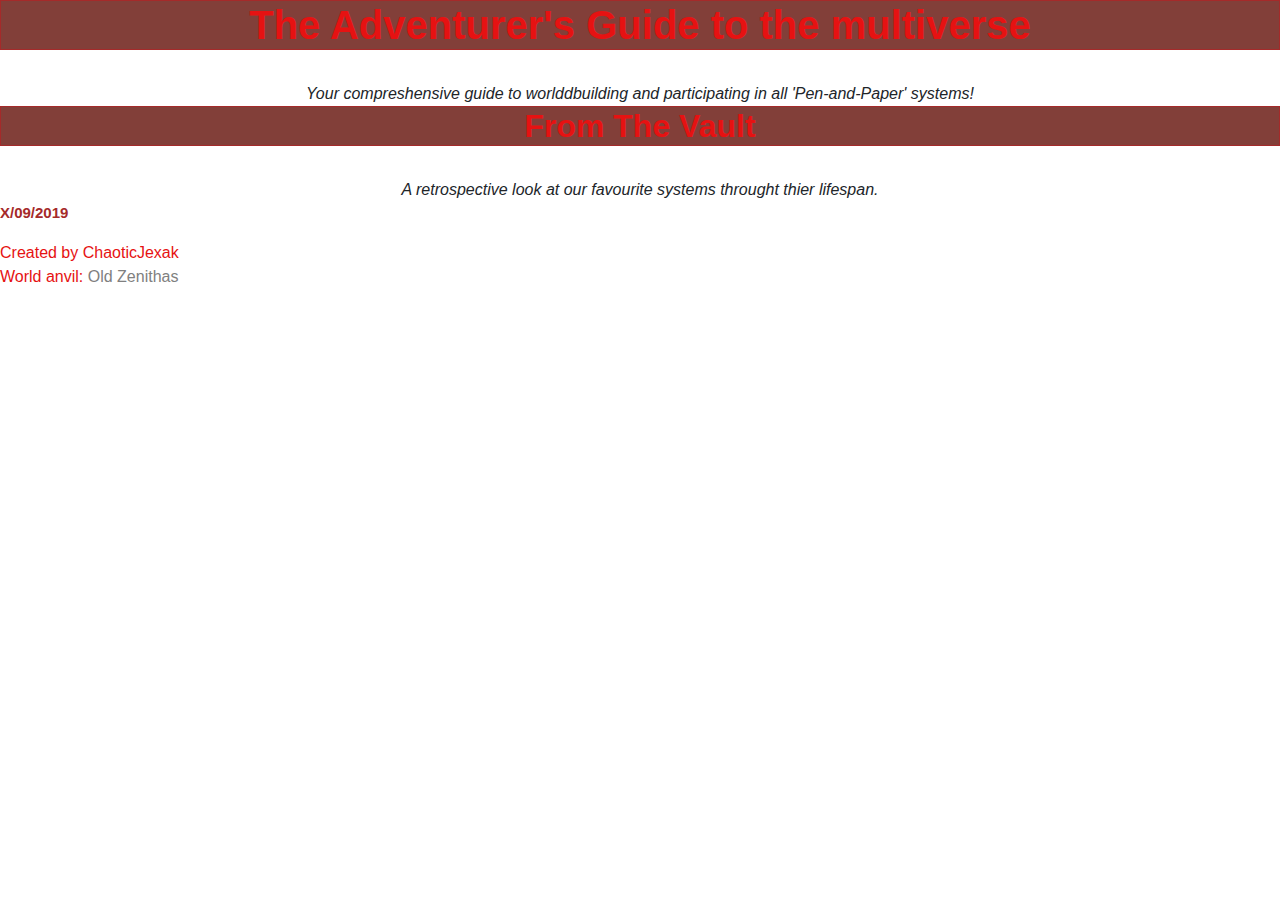
==== From the Vault.html @ 017f331b "Update From the Vault.html" ====
<!DOCTYPE html>
<html lang="en">

<head>
<body background="https://live.staticflickr.com/2944/15192879329_9052a4812b_b.jpg" >
<link rel="stylesheet" href="https://stackpath.bootstrapcdn.com/bootstrap/4.3.1/css/bootstrap.min.css" integrity="sha384-ggOyR0iXCbMQv3Xipma34MD+dH/1fQ784/j6cY/iJTQUOhcWr7x9JvoRxT2MZw1T" crossorigin="anonymous">



    <!-- 
        The following lines set character encoding and viewport behaviour, they are required by. You don't really need to worry about these 
    -->
    <link rel = "stylesheet" type="text/css" href= "style.css"/>
    <meta charset="UTF-8">
    <meta name="viewport" content="width=device-width, initial-scale=1, shrink-to-fit=no">

    <!-- You can change the contents of the title tag to control what appears in the title bar of the browser -->
    <title>AGttM</title>
</head>

<body>

     <center> <h1> <strong> The Adventurer's Guide to the multiverse </strong>  </h1> <br/> </center>
<em> <center> Your compreshensive guide to worlddbuilding and participating in all 'Pen-and-Paper' systems!</em> </center>
     <center> <h2> <strong> From The Vault </strong>  </h2> <br/> </center>
<em> <center> A retrospective look at our favourite systems throught thier lifespan.</em> </center>












        <strong> <p> X/09/2019 </strong> </p>

    
    <footer> Created by ChaoticJexak <br/>
    World anvil: <a href= "https://www.worldanvil.com/w/Old-Zenithas-Chaoticjexak"> Old Zenithas </a> 
    
    </footer>
    <script src="https://cdnjs.cloudflare.com/ajax/libs/jquery/3.4.1/jquery.js" ></script>
<script src="https://cdnjs.cloudflare.com/ajax/libs/popper.js/1.14.7/umd/popper.min.js" integrity="sha384-UO2eT0CpHqdSJQ6hJty5KVphtPhzWj9WO1clHTMGa3JDZwrnQq4sF86dIHNDz0W1" crossorigin="anonymous"></script>
<script src="https://stackpath.bootstrapcdn.com/bootstrap/4.3.1/js/bootstrap.min.js" integrity="sha384-JjSmVgyd0p3pXB1rRibZUAYoIIy6OrQ6VrjIEaFf/nJGzIxFDsf4x0xIM+B07jRM" crossorigin="anonymous"></script>
</body>
    </html>
---- style.css ----
h1{color: rgb(230, 18, 18);{font-weight: bold};
background-color: rgb(130, 63, 57);border: 1px solid brown;  p{font-family:Helvetica};}
h2{color: rgb(230, 18, 18);{font-weight: bold};
background-color: rgb(130, 63, 57);border: 1px solid brown;  p{font-family:Helvetica}; {font-Size: 10px; }}
p{font-size:15px}
p{color:brown} 
a:link { color: grey; } 
a:visited {color: purple}
ul{list-style-type:square;}
footer{ color: rgb(230, 18, 18); }


.nav {background-color: rgb(130, 63, 57); color: white;
    padding: 0.5em; position: sticky; top: 0;}
  
  nav ul {
    margin: 0;
    padding: 0;
    list-style: none;
display: flex; }
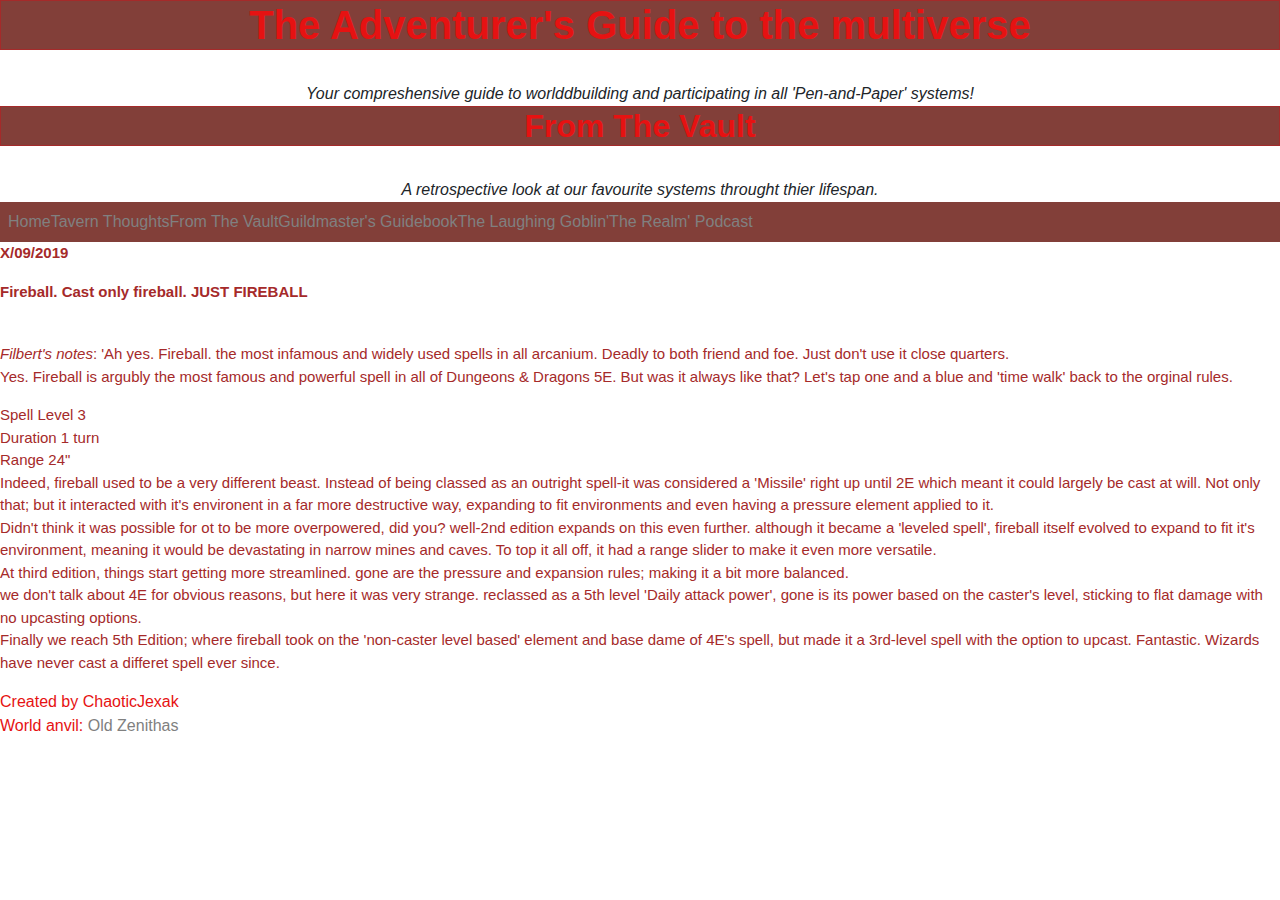
==== commit 776e7d3f: "added article-fireball" ====
--- a/From the Vault.html
+++ b/From the Vault.html
@@ -25,7 +25,16 @@
      <center> <h2> <strong> From The Vault </strong>  </h2> <br/> </center>
 <em> <center> A retrospective look at our favourite systems throught thier lifespan.</em> </center>
 
-
+  <div class=nav>
+<ul> 
+<li> <a href="index.html" > Home </a></li>
+<li> <a href= "Tavern thoughts.html"> Tavern Thoughts </a></li>
+<li> <a href= "From the Vault.html"> From The Vault </a></li>
+<li> <a href= "Guildmaster's Guidebook.html">Guildmaster's Guidebook </a></li>
+<li> <a href="The Laughing Goblin.html"> The Laughing Goblin </a></li>
+<li> <a href="The Realm Podcast.html" > 'The Realm' Podcast </a></li>
+</ul>
+</div>
 
 
 
@@ -37,6 +46,30 @@
 
 
         <strong> <p> X/09/2019 </strong> </p>
+    <p> <strong> Fireball. Cast only fireball. JUST FIREBALL </strong> </p> <br/>
+    <p> <em> Filbert's notes</em>: 'Ah yes. Fireball. the most infamous and widely used spells in all arcanium. Deadly to both friend and foe. Just don't use it close quarters. <br/>
+        Yes. Fireball is argubly the most famous and powerful spell in all of Dungeons & Dragons 5E. But was it always like that? Let's tap one and a blue and 'time walk' 
+        back to the orginal rules. </p>
+ <p> Spell Level 3 <br/>
+Duration 1 turn <br/>
+Range 24" <br/
+A missile which springs from the finger of the Magic-User. 
+It explodes with a burst radius of 2" (slightly larger than specified in CHAINMAIL). 
+In a confined space the Fire Ball will generally conform to the shape of the space (elongate or whatever). 
+The damage caused by the missile will be in proportion to the level of its user. 
+A 6th level Magic-User throws a 6-die missile, a 7th a 7-die missile, and so on. <p>
+    
+Indeed, fireball used to be a very different beast. Instead of being classed as an outright spell-it was considered a 'Missile' right up until 2E
+which meant it could largely be cast at will. Not only that; but it interacted with it's environent in a far more destructive way, expanding to fit environments 
+and even having a pressure element applied to it. <br/>
+Didn't think it was possible for ot to be more overpowered, did you? well-2nd edition expands on this even further. although it became a 'leveled spell', 
+    fireball itself evolved to expand to fit it's environment, meaning it would be devastating in narrow mines and caves. To top it all off, it had a range slider to make it even more versatile. <br/>
+    At third edition, things start getting more streamlined. gone are the pressure and expansion rules; making it a bit more balanced. </br>
+we don't talk about 4E for obvious reasons, but here it was very strange. reclassed as a 5th level 'Daily attack power', gone is its power based on the caster's level, 
+    sticking to flat damage with no upcasting options. <br/>
+Finally we reach 5th Edition; where fireball took on the 'non-caster level based' element and base dame of 4E's spell, 
+    but made it a 3rd-level spell with the option to upcast. Fantastic. Wizards have never cast a differet spell ever since. </p>
+
 
     
     <footer> Created by ChaoticJexak <br/>
--- a/style.css
+++ b/style.css
@@ -7,14 +7,14 @@
 p{color:brown} 
 a:link { color: grey; } 
 a:visited {color: purple}
-ul{list-style-type:square;}
+ul{{list-style-type:square;} {color: rgb(230, 18, 18); } }
 footer{ color: rgb(230, 18, 18); }
 
 
-.nav {background-color: rgb(130, 63, 57); color: white;
+.nav{background-color: rgb(130, 63, 57); color: white;
     padding: 0.5em; position: sticky; top: 0;}
   
-  nav ul {
+.nav ul{
     margin: 0;
     padding: 0;
     list-style: none;
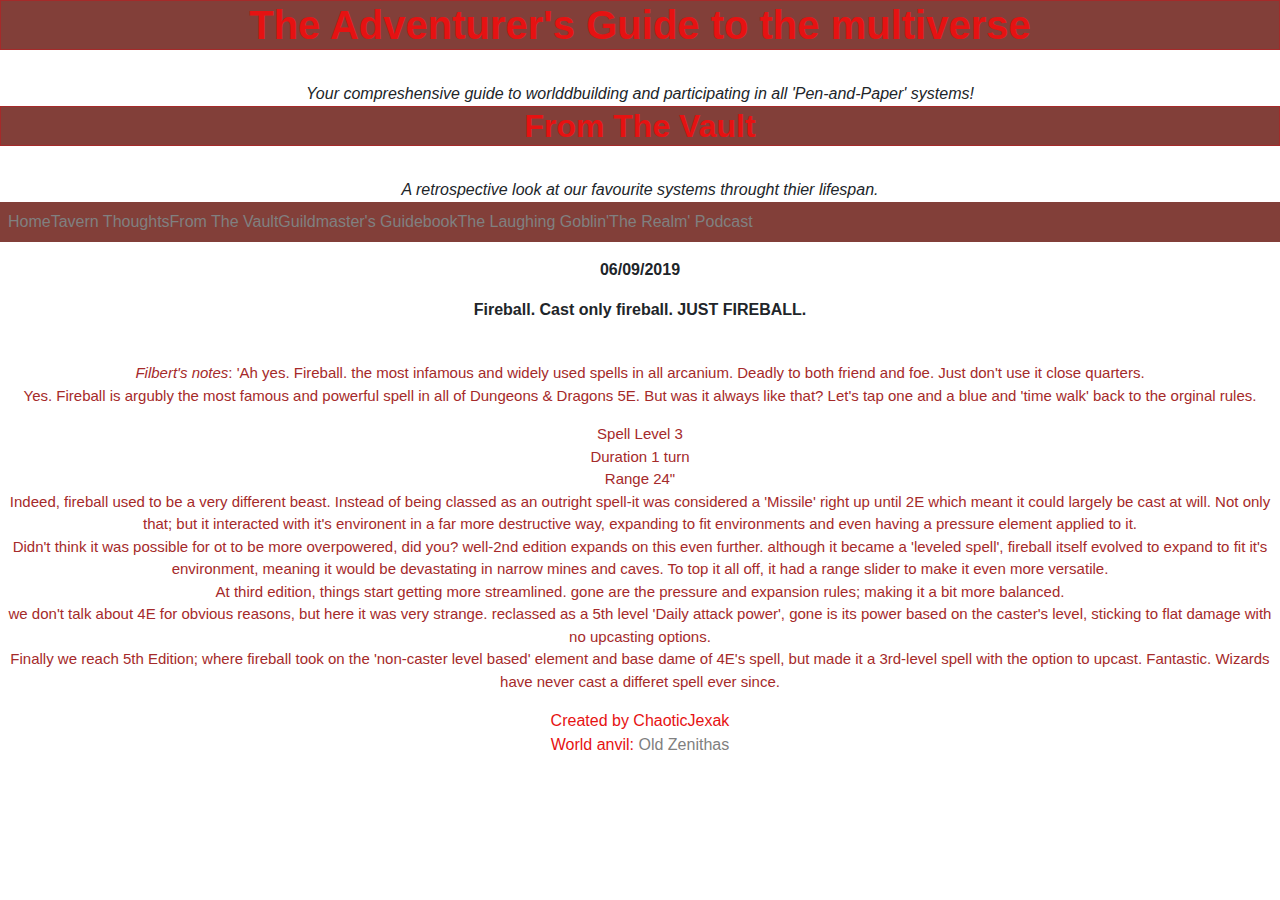
==== commit aa99139e: "Update From the Vault.html" ====
--- a/From the Vault.html
+++ b/From the Vault.html
@@ -45,8 +45,8 @@
 
 
 
-        <strong> <p> X/09/2019 </strong> </p>
-    <p> <strong> Fireball. Cast only fireball. JUST FIREBALL </strong> </p> <br/>
+    <strong> <p>  <center> 06/09/2019  </center> </strong> </p>
+    <p> <strong> <center> Fireball. Cast only fireball. JUST FIREBALL. <center> </strong> </p> <br/>
     <p> <em> Filbert's notes</em>: 'Ah yes. Fireball. the most infamous and widely used spells in all arcanium. Deadly to both friend and foe. Just don't use it close quarters. <br/>
         Yes. Fireball is argubly the most famous and powerful spell in all of Dungeons & Dragons 5E. But was it always like that? Let's tap one and a blue and 'time walk' 
         back to the orginal rules. </p>
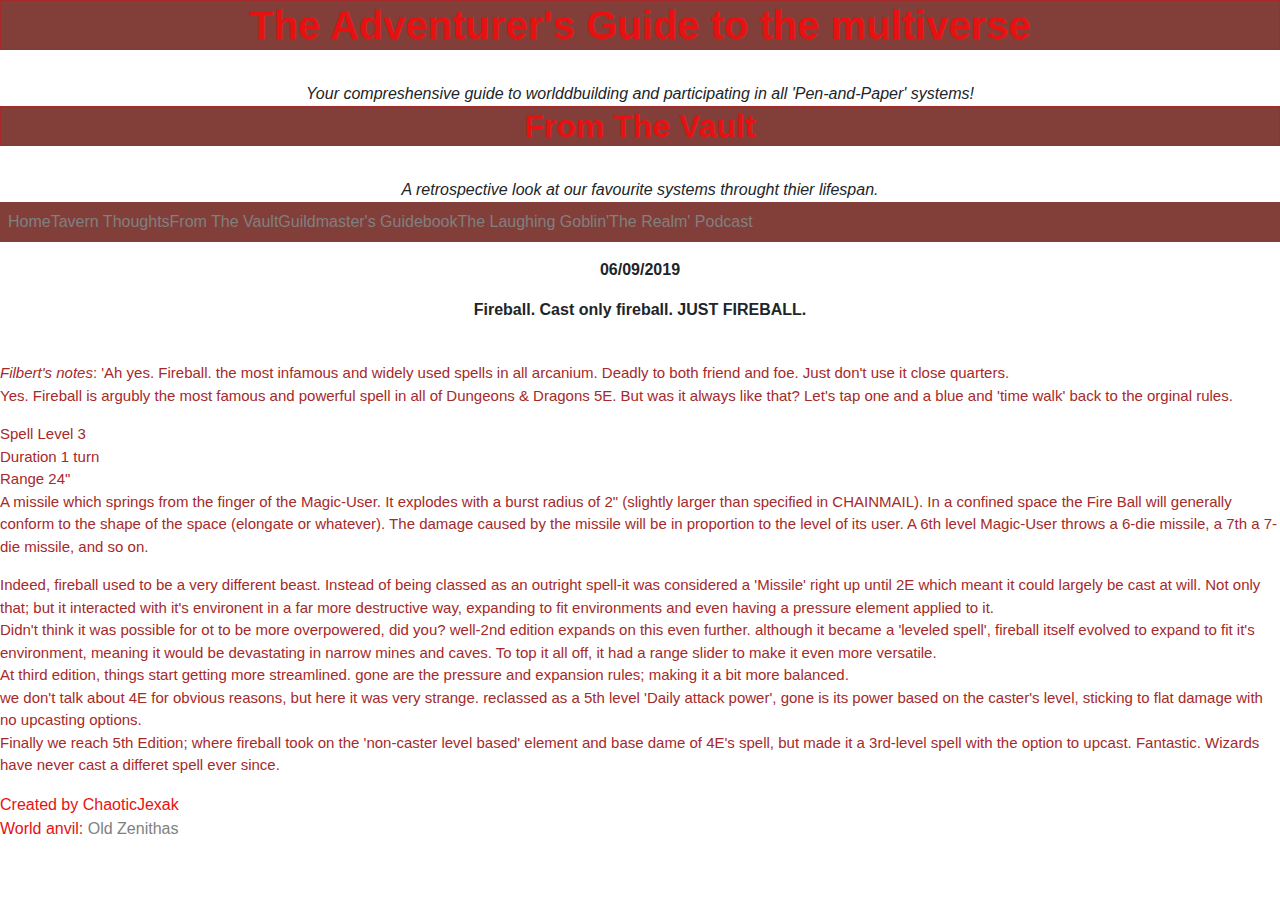
==== commit ab4971fd: "Update From the Vault.html" ====
--- a/From the Vault.html
+++ b/From the Vault.html
@@ -46,13 +46,13 @@
 
 
     <strong> <p>  <center> 06/09/2019  </center> </strong> </p>
-    <p> <strong> <center> Fireball. Cast only fireball. JUST FIREBALL. <center> </strong> </p> <br/>
+    <p> <strong> <center> Fireball. Cast only fireball. JUST FIREBALL. </center> </strong> </p> <br/>
     <p> <em> Filbert's notes</em>: 'Ah yes. Fireball. the most infamous and widely used spells in all arcanium. Deadly to both friend and foe. Just don't use it close quarters. <br/>
         Yes. Fireball is argubly the most famous and powerful spell in all of Dungeons & Dragons 5E. But was it always like that? Let's tap one and a blue and 'time walk' 
         back to the orginal rules. </p>
  <p> Spell Level 3 <br/>
 Duration 1 turn <br/>
-Range 24" <br/
+Range 24" <br/>
 A missile which springs from the finger of the Magic-User. 
 It explodes with a burst radius of 2" (slightly larger than specified in CHAINMAIL). 
 In a confined space the Fire Ball will generally conform to the shape of the space (elongate or whatever). 
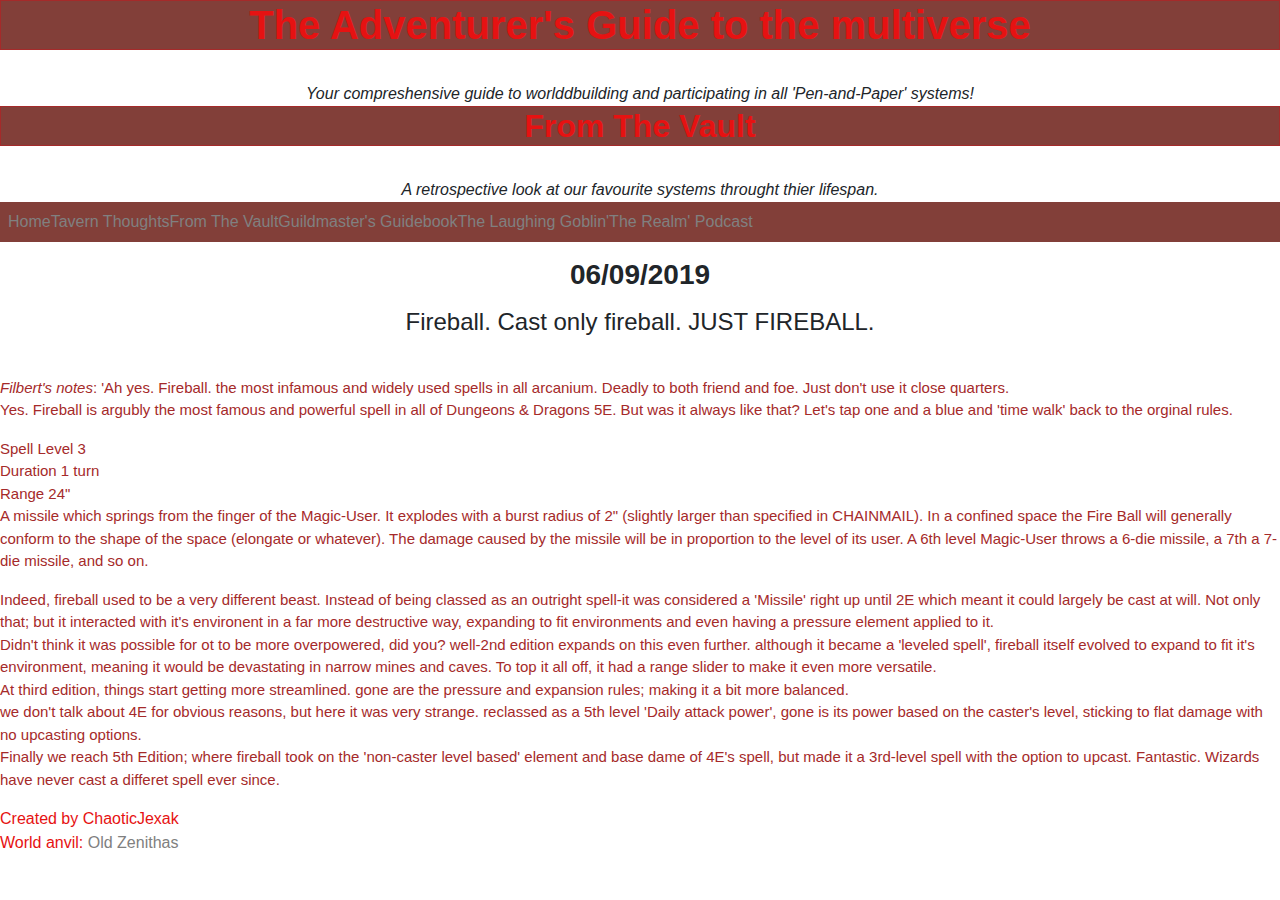
==== commit b7b4f0e0: "Update From the Vault.html" ====
--- a/From the Vault.html
+++ b/From the Vault.html
@@ -45,8 +45,8 @@
 
 
 
-    <strong> <p>  <center> 06/09/2019  </center> </strong> </p>
-    <p> <strong> <center> Fireball. Cast only fireball. JUST FIREBALL. </center> </strong> </p> <br/>
+    <strong> <p> <h3>  <center> 06/09/2019  </center> </strong> </h3> </p>
+    <p> <strong> <center> <h4> Fireball. Cast only fireball. JUST FIREBALL. </h4> </center> </strong> </p> <br/>
     <p> <em> Filbert's notes</em>: 'Ah yes. Fireball. the most infamous and widely used spells in all arcanium. Deadly to both friend and foe. Just don't use it close quarters. <br/>
         Yes. Fireball is argubly the most famous and powerful spell in all of Dungeons & Dragons 5E. But was it always like that? Let's tap one and a blue and 'time walk' 
         back to the orginal rules. </p>
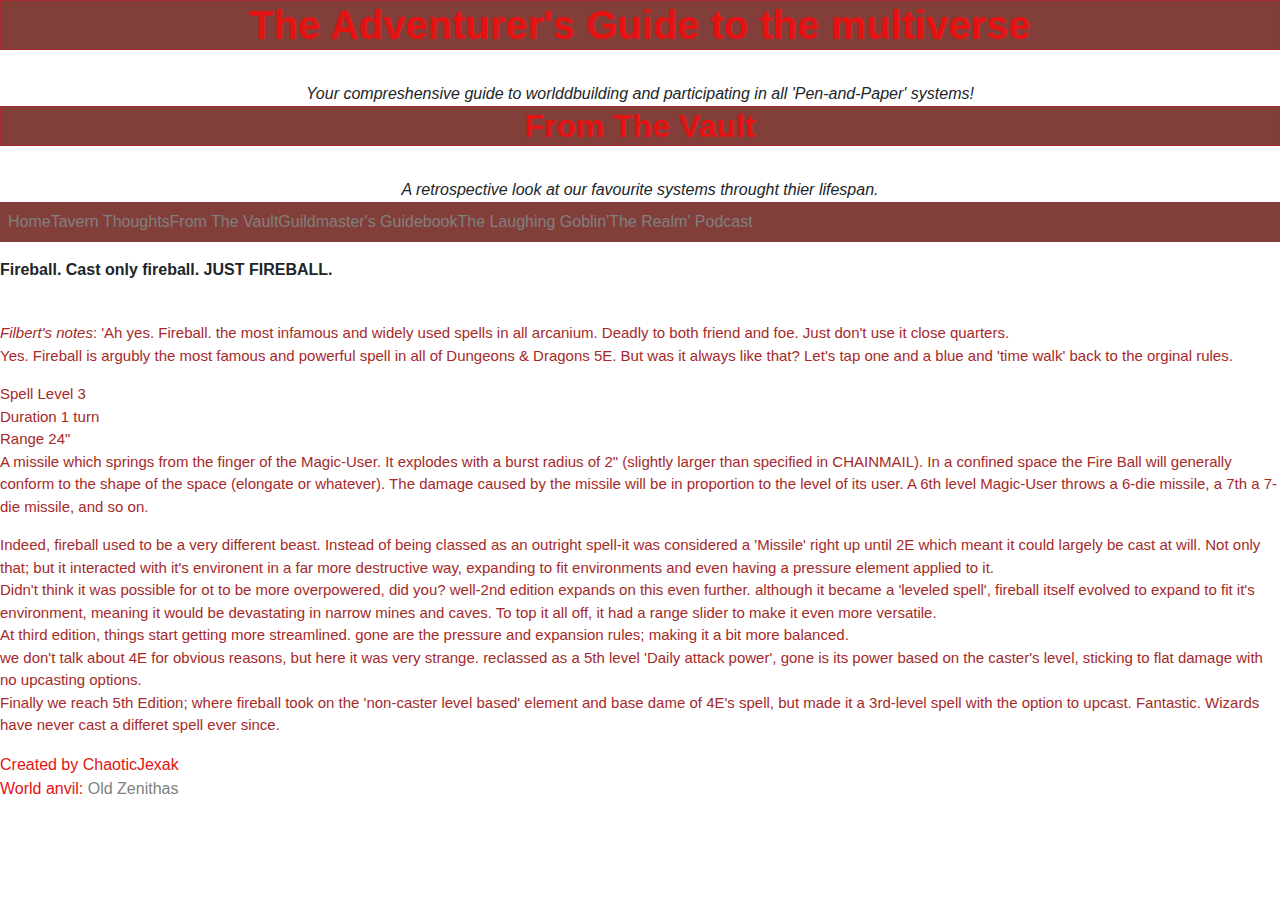
==== commit 66681495: "Update From the Vault.html" ====
--- a/From the Vault.html
+++ b/From the Vault.html
@@ -45,8 +45,8 @@
 
 
 
-    <strong> <p> <h3>  <center> 06/09/2019  </center> </strong> </h3> </p>
-    <p> <strong> <center> <h4> Fireball. Cast only fireball. JUST FIREBALL. </h4> </center> </strong> </p> <br/>
+    <strong> <p> <div class="sub>  <center>  06/09/2019  </center> </strong> </div> </p>
+        <p> <strong> <center> <div class= "sub"> Fireball. Cast only fireball. JUST FIREBALL. </div> </center> </strong> </p> <br/>
     <p> <em> Filbert's notes</em>: 'Ah yes. Fireball. the most infamous and widely used spells in all arcanium. Deadly to both friend and foe. Just don't use it close quarters. <br/>
         Yes. Fireball is argubly the most famous and powerful spell in all of Dungeons & Dragons 5E. But was it always like that? Let's tap one and a blue and 'time walk' 
         back to the orginal rules. </p>
--- a/style.css
+++ b/style.css
@@ -1,7 +1,7 @@
     
 h1{color: rgb(230, 18, 18);{font-weight: bold};
 background-color: rgb(130, 63, 57);border: 1px solid brown;  p{font-family:Helvetica};}
-h2{color: rgb(230, 18, 18);{font-weight: bold};
+h2,h3,h4{color: rgb(230, 18, 18);{font-weight: bold};
 background-color: rgb(130, 63, 57);border: 1px solid brown;  p{font-family:Helvetica}; {font-Size: 10px; }}
 p{font-size:15px}
 p{color:brown} 
@@ -19,3 +19,4 @@
     padding: 0;
     list-style: none;
 display: flex; }
+.sub{color: rgb(230, 18, 18)}
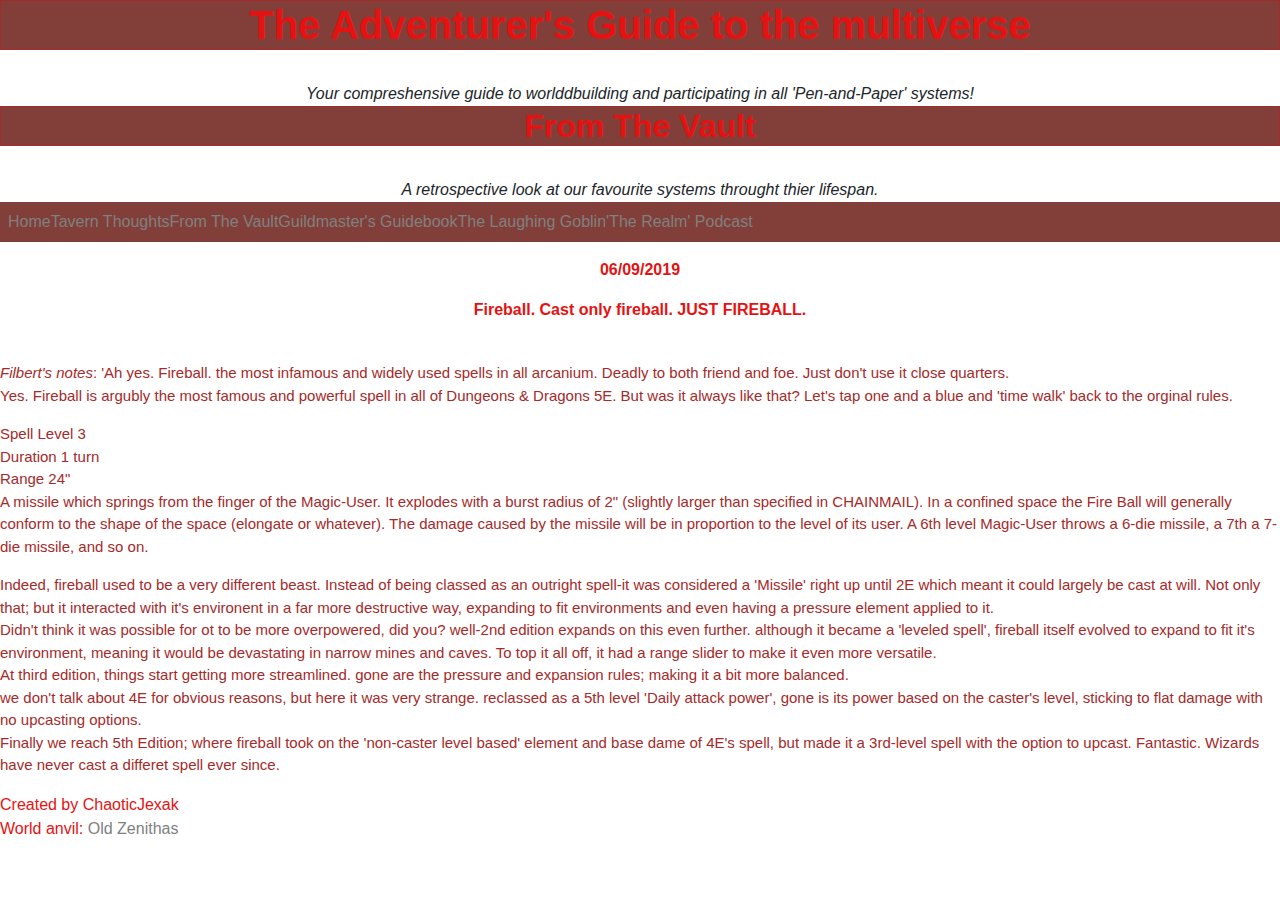
==== commit 8609e122: "Update From the Vault.html" ====
--- a/From the Vault.html
+++ b/From the Vault.html
@@ -45,7 +45,7 @@
 
 
 
-    <strong> <p> <div class="sub>  <center>  06/09/2019  </center> </strong> </div> </p>
+    <strong> <p> <div class="sub">  <center>  06/09/2019  </center> </strong> </div> </p>
         <p> <strong> <center> <div class= "sub"> Fireball. Cast only fireball. JUST FIREBALL. </div> </center> </strong> </p> <br/>
     <p> <em> Filbert's notes</em>: 'Ah yes. Fireball. the most infamous and widely used spells in all arcanium. Deadly to both friend and foe. Just don't use it close quarters. <br/>
         Yes. Fireball is argubly the most famous and powerful spell in all of Dungeons & Dragons 5E. But was it always like that? Let's tap one and a blue and 'time walk' 
